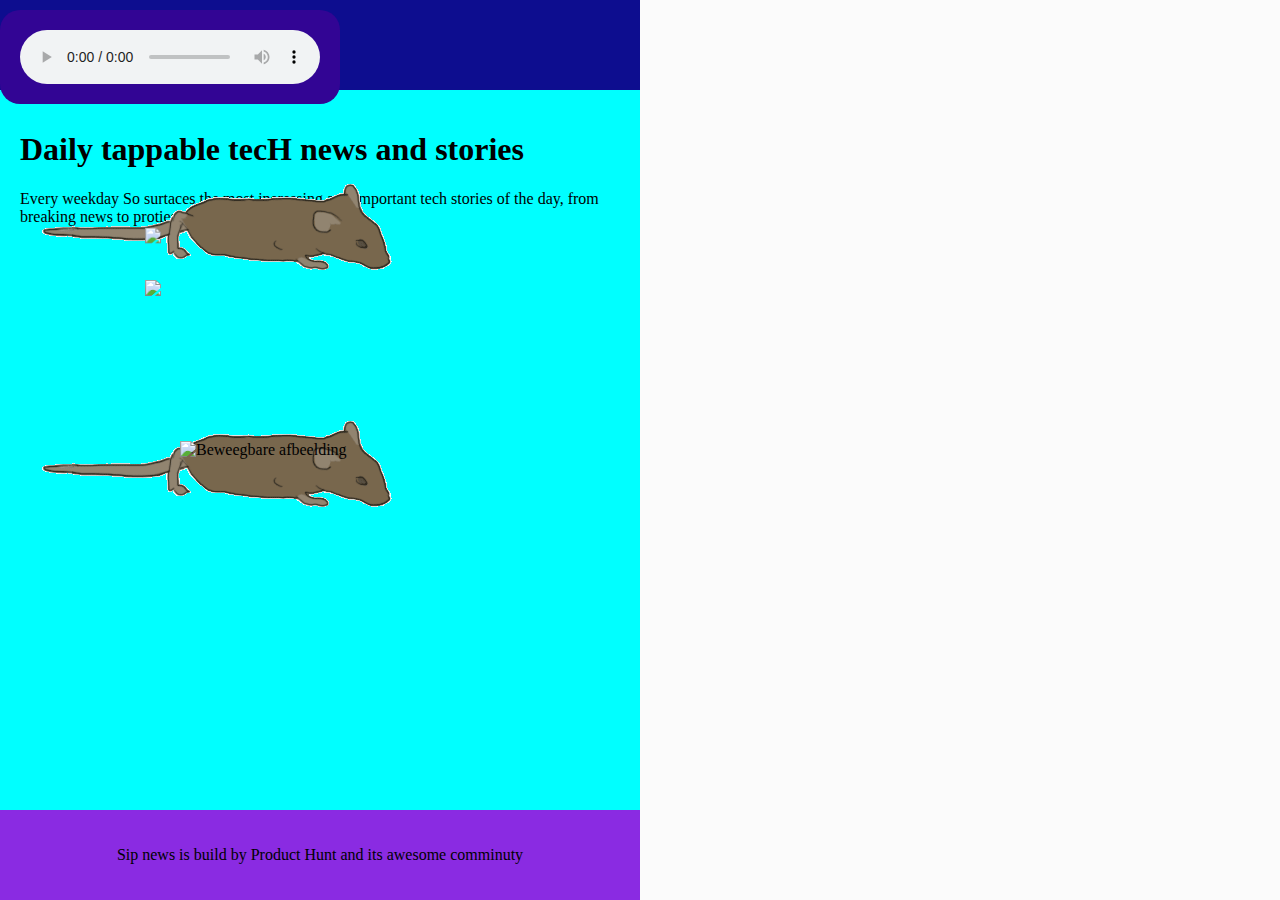
==== index.html @ ff7e70ac "Rasheed Koro" ====
<!DOCTYPE html>
<html lang="en">
  <head>
    <meta charset="UTF-8" />
    <meta name="viewport" content="width=device-width, initial-scale=1.0" />
    <title>irritante website</title>
    <link rel="stylesheet" href="style.css" />
    <script defer src="secript.js"></script>
  </head>
  <body>
    <div class="left">
      <div class="content">
        <img class="lo" src="images/logo.svg" alt="" />
        <h1>Daily tappable tecH news and stories</h1>
        <p>
          Every weekday So surtaces the most ineressing and important tech
          stories of the day, from breaking news to proties on favorite tech
          products
        </p>
        <a href="https://itunes.apple.com/us/app/sip-stories/id1324722847"
          ><img class="app" src="images/download-ios.svg"
        /></a>
        <a
          href="https://play.google.com/store/apps/details?id=com.producthunt.sip"
          ><img class="app2" src="images/download-android.svg"
        /></a>
      </div>
    </div>

    <div class="right">
      <div class="content">
        <p>Sip news is build by Product Hunt and its awesome comminuty</p>
      </div>
    </div>

    <div class="muis-gif">
      <audio class="audio" controls loop autoplay>
        <source src="images/geluid.mp3" type="audio/mp3" />
      </audio>
      <img class="muis" src="muis.gif" alt="" />
      <img class="muis" src="muis.gif" alt="" />
    </div>

    <div class="phone-bg">
      <img
        id="beweegbareAfbeelding"
        src="images/clik me.png"
        alt="Beweegbare afbeelding"
        width="200"
      />
      <img class="telefoon" src="images/iphone.png" alt="" />
    </div>
  </body>
</html>
---- style.css ----
body {
  overflow: hidden;
  background-color: rgb(255, 255, 255);
  display: grid;
  grid-template-columns: 50vw 50vw;
  grid-template-rows: 10vh 80vh 10vh;
  margin: 0 auto;
}
.phone-bg {
  background-image: url(images/Color_Flash.gif);
  background-color: #fbfbfb;
  display: flex;
  grid-column: 2 / 2;
  grid-row: 1/4;
  justify-content: center;
  align-items: center;
}
.left {
  background-color: aqua;
  display: flex;
  justify-content: center;
  grid-column: 1 / 2;
  grid-row: 2/3;
}

.right {
  background-color: blueviolet;
  display: flex;
  align-items: flex-start;
  justify-content: center;
  /* border: 2px solid black; */
  grid-column: 1 / 2;
  grid-row: 3/3;
}
.muis-gif {
  background-color: rgb(13, 13, 143);

  /* border: 2px solid black; */
  grid-column: 1 / 2;
  grid-row: 0/3;
}
.content {
  max-width: 600px;
  padding: 20px;
}

.telefoon {
  max-height: 500px;
}
.lo {
  display: flex;
}

.audio {
  color: #000;
  background-color: #320594;
  border-radius: 20px;
  padding: 20px;
  transform: translateY(50%, -50%);
  transform: translate3d(50%, -50%);
  margin-top: 10px;
  animation: move-back-forth 0.01s ease-in-out infinite;
}

@keyframes move-back-forth {
  0% {
    transform: translateX(0);
  }
  25% {
    transform: translateX(300px);
  }
  50% {
    transform: translateX(0);
  }
  75% {
    transform: translateX(-300px);
  }

  100% {
    transform: translateX(0);
  }
}

.app {
  color: #000000;
  transform: translate(50%, -90%);
  display: flex;
  white-space: inherit;
  animation: move-up-down 0.1s ease-in-out infinite;
}

.app:hover {
  transform: rotateX(960deg);
  cursor: pointer;
}

@keyframes move-up-down {
  0% {
    transform: translateX(0);
  }
  25% {
    transform: translateX(300px);
  }
  50% {
    transform: translateX(0);
  }
  75% {
    transform: translateX(-300px);
  }

  100% {
    transform: translateX(0);
  }
}

/* hier is de app animation */
.app2 {
  color: #000000;
  transform: translate(50%, -300%);
  display: flex;
  margin-top: 70px;
}

.app2:hover {
  transform: rotateX(960deg);
  cursor: pointer;
}

/* hier is de click me img met de code java  */
#beweegbareAfbeelding {
  position: absolute;
  cursor: pointer;
}

/* responsive */

@media (max-width: 1280px) {
  .telefoon {
    max-height: 600px;
  }
  .app {
    max-width: 250px;
  }
  .app2 {
    max-width: 250px;
  }
  .content {
    padding: 20px;
  }
}

@media (max-width: 1024px) {
  .telefoon {
    max-height: 600px;
  }
  .content {
    max-width: 600px;
  }
  .lo {
    max-width: 100px;
  }
  .app {
    max-width: 250px;
  }
  .app2 {
    max-width: 250px;
  }
}

@media (max-width: 430px) {
  .telefoon {
    max-height: 400px;
  }
  #beweegbareAfbeelding {
    max-width: 100px;
  }
  .muis {
    max-width: 225px;
  }
  .lo {
    max-width: 40px;
  }
  .app {
    left: 10px;
    max-width: 85px;
  }
  .app2 {
    max-width: 85px;
  }
}
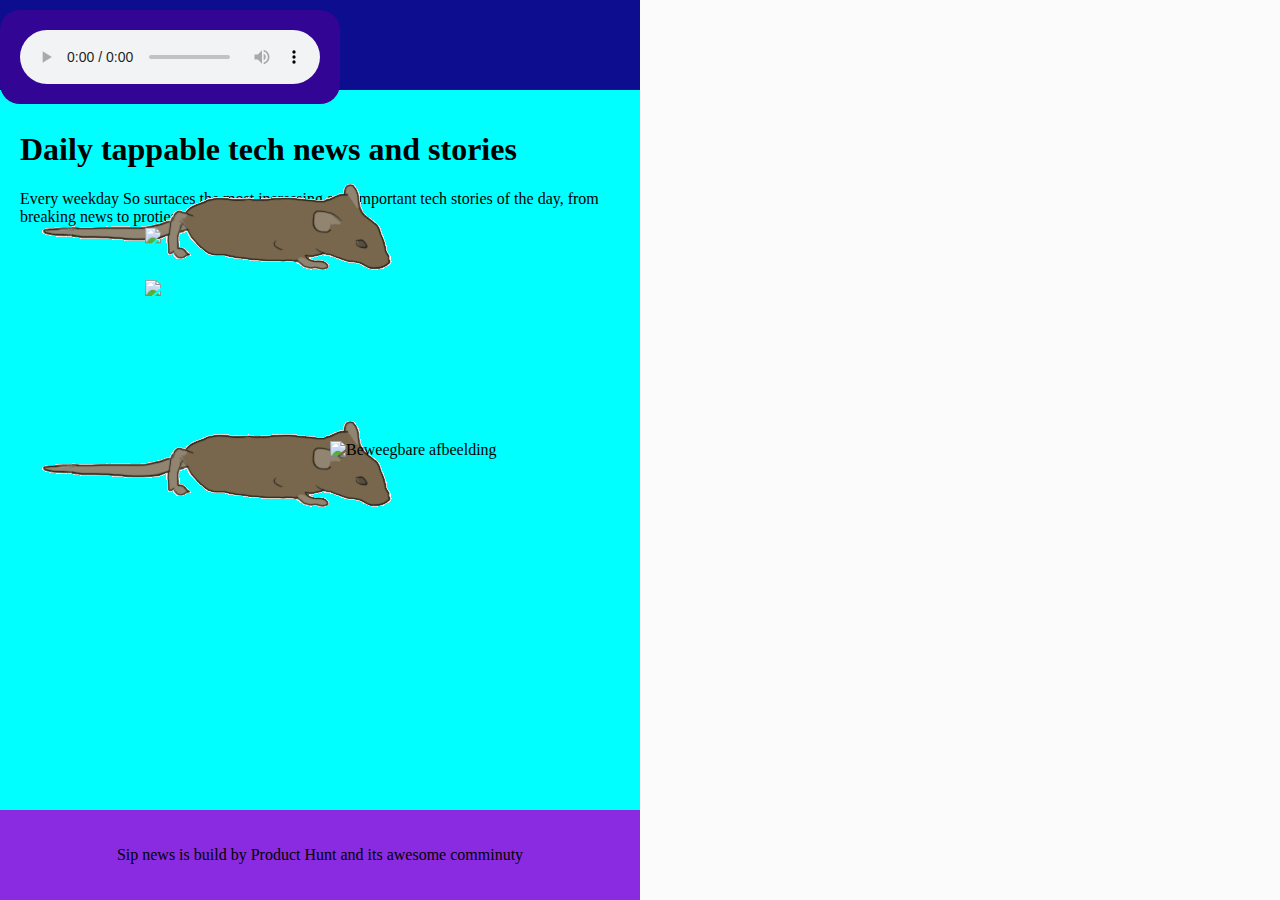
==== commit eedd7a99: "Rasheed Koro" ====
--- a/index.html
+++ b/index.html
@@ -11,7 +11,7 @@
     <div class="left">
       <div class="content">
         <img class="lo" src="images/logo.svg" alt="" />
-        <h1>Daily tappable tecH news and stories</h1>
+        <h1>Daily tappable tech news and stories</h1>
         <p>
           Every weekday So surtaces the most ineressing and important tech
           stories of the day, from breaking news to proties on favorite tech
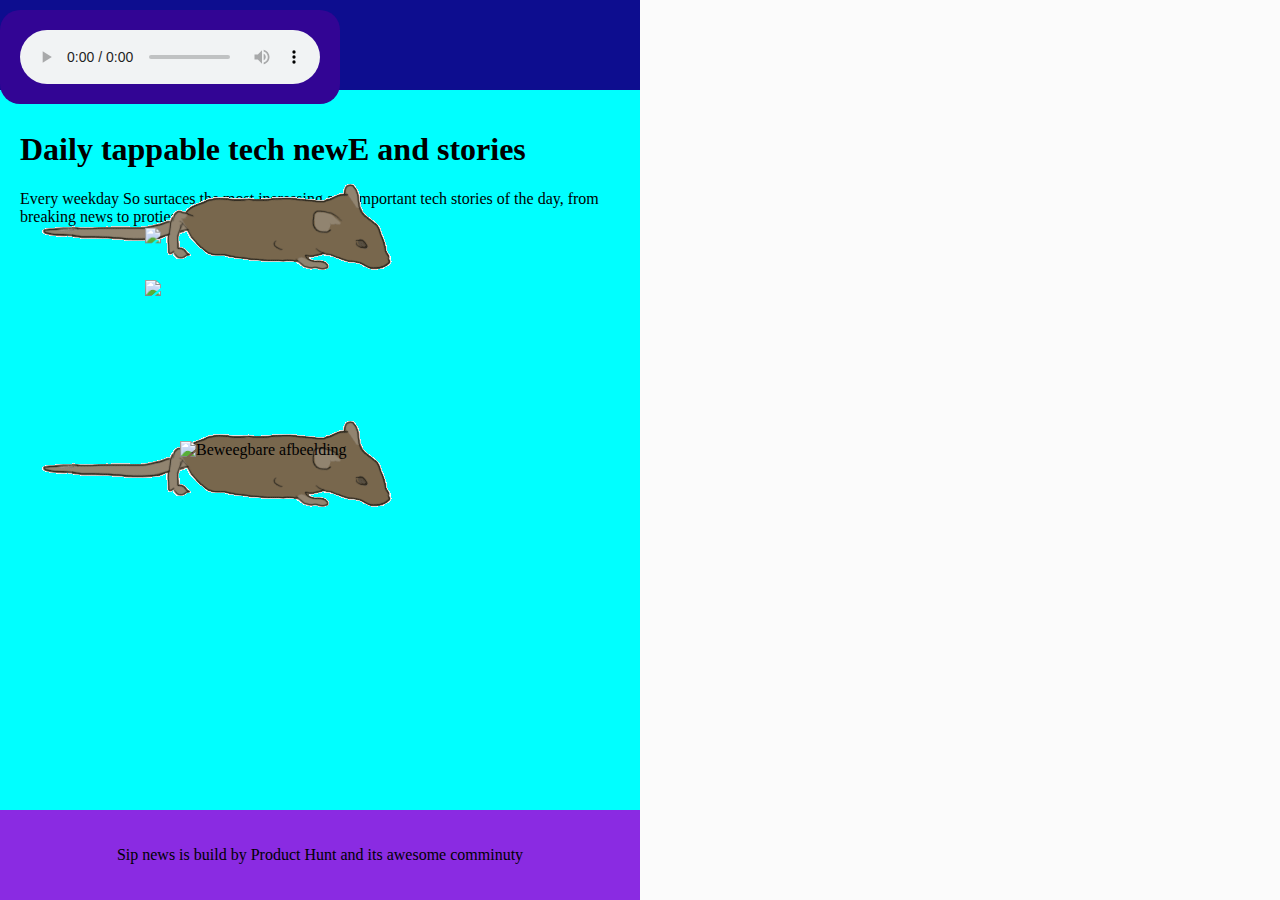
==== commit dcff8b20: "Rasheed koro" ====
--- a/index.html
+++ b/index.html
@@ -11,7 +11,7 @@
     <div class="left">
       <div class="content">
         <img class="lo" src="images/logo.svg" alt="" />
-        <h1>Daily tappable tech news and stories</h1>
+        <h1>Daily tappable tech newE and stories</h1>
         <p>
           Every weekday So surtaces the most ineressing and important tech
           stories of the day, from breaking news to proties on favorite tech
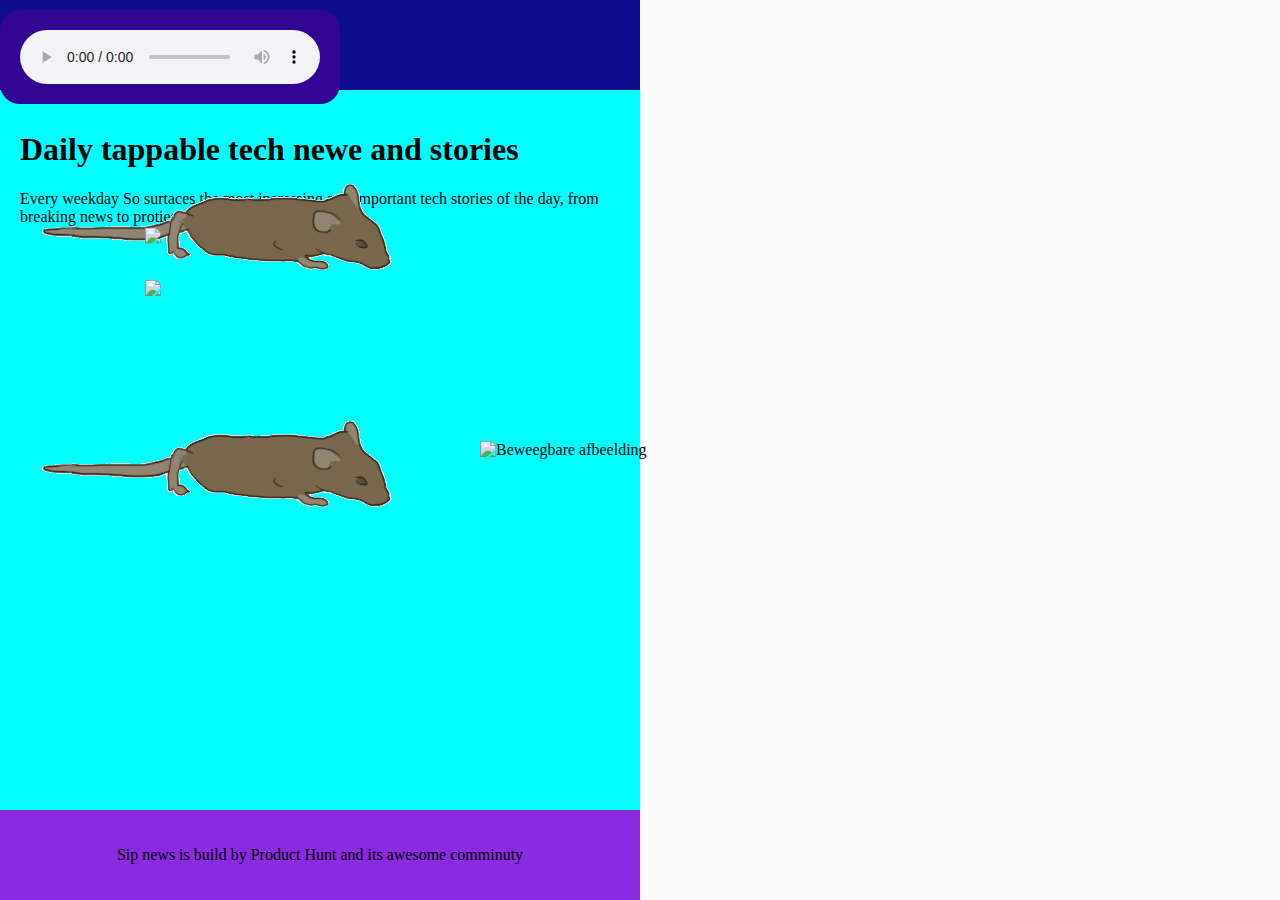
==== commit d0eab4d4: "rasheed koro" ====
--- a/index.html
+++ b/index.html
@@ -11,7 +11,7 @@
     <div class="left">
       <div class="content">
         <img class="lo" src="images/logo.svg" alt="" />
-        <h1>Daily tappable tech newE and stories</h1>
+        <h1>Daily tappable tech newe and stories</h1>
         <p>
           Every weekday So surtaces the most ineressing and important tech
           stories of the day, from breaking news to proties on favorite tech
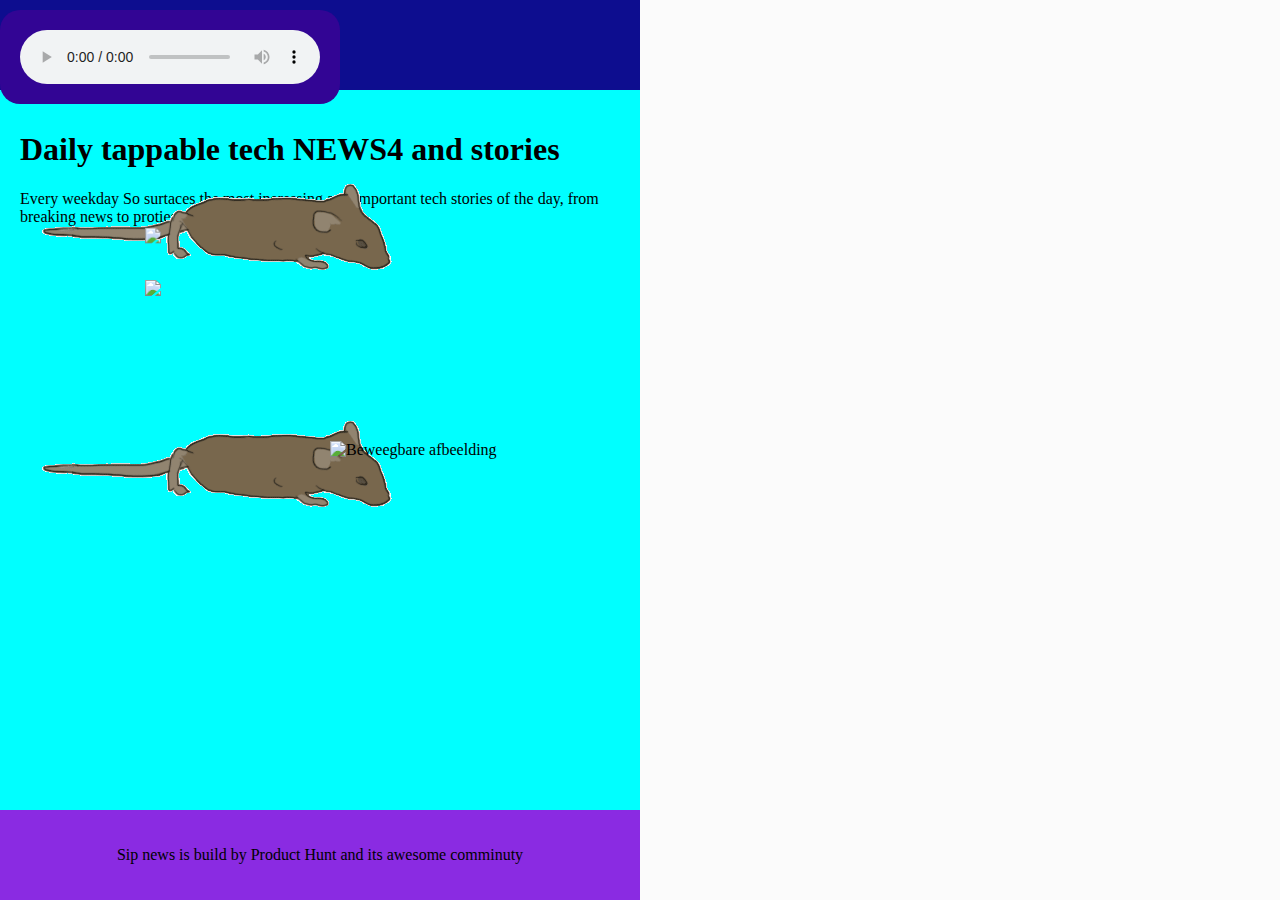
==== commit abd275c4: "Update index.html" ====
--- a/index.html
+++ b/index.html
@@ -11,7 +11,7 @@
     <div class="left">
       <div class="content">
         <img class="lo" src="images/logo.svg" alt="" />
-        <h1>Daily tappable tech newe and stories</h1>
+        <h1>Daily tappable tech NEWS4 and stories</h1>
         <p>
           Every weekday So surtaces the most ineressing and important tech
           stories of the day, from breaking news to proties on favorite tech
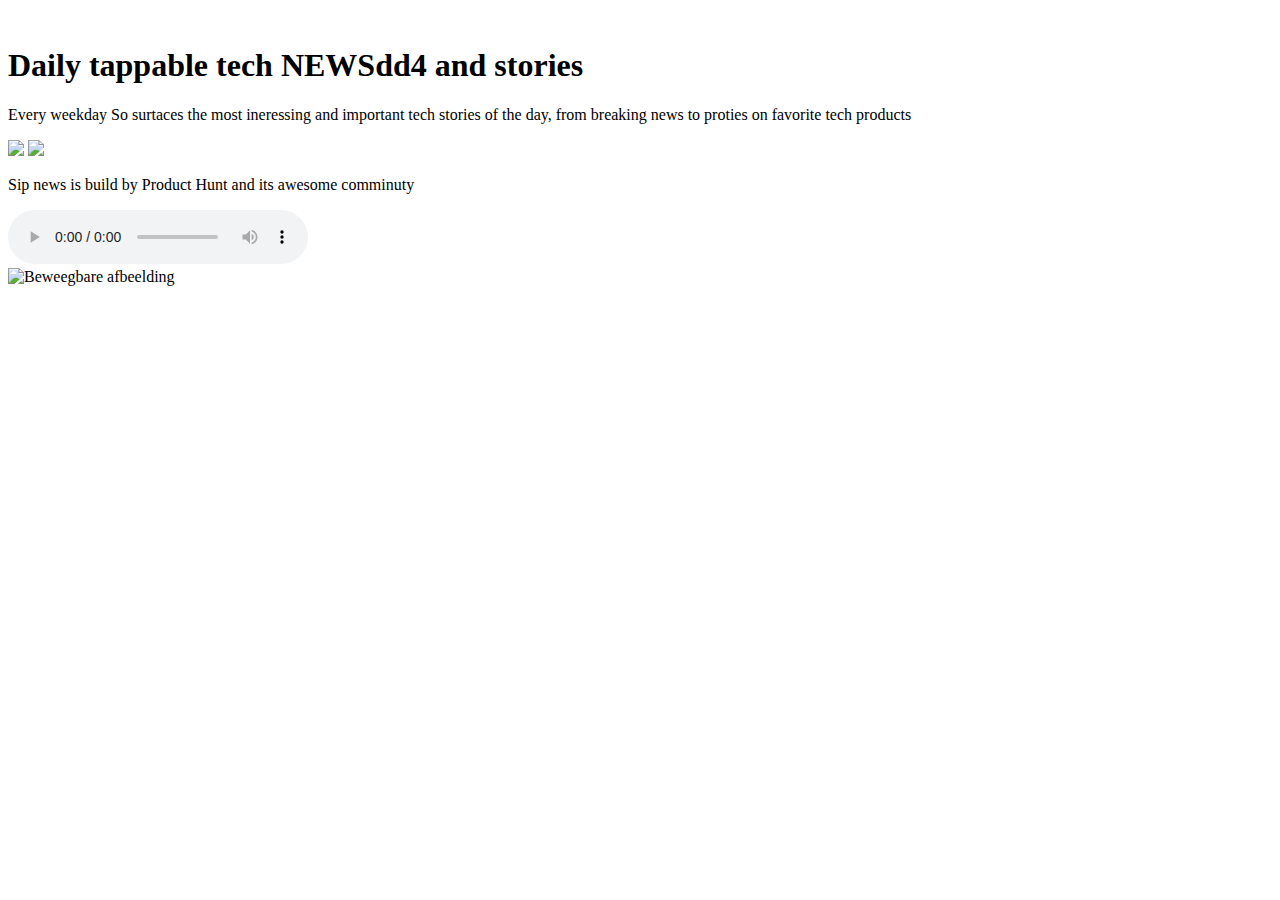
==== commit e16184ae: "Rasheed koro" ====
--- a/index.html
+++ b/index.html
@@ -11,7 +11,7 @@
     <div class="left">
       <div class="content">
         <img class="lo" src="images/logo.svg" alt="" />
-        <h1>Daily tappable tech NEWS4 and stories</h1>
+        <h1>Daily tappable tech NEWSdd4 and stories</h1>
         <p>
           Every weekday So surtaces the most ineressing and important tech
           stories of the day, from breaking news to proties on favorite tech
